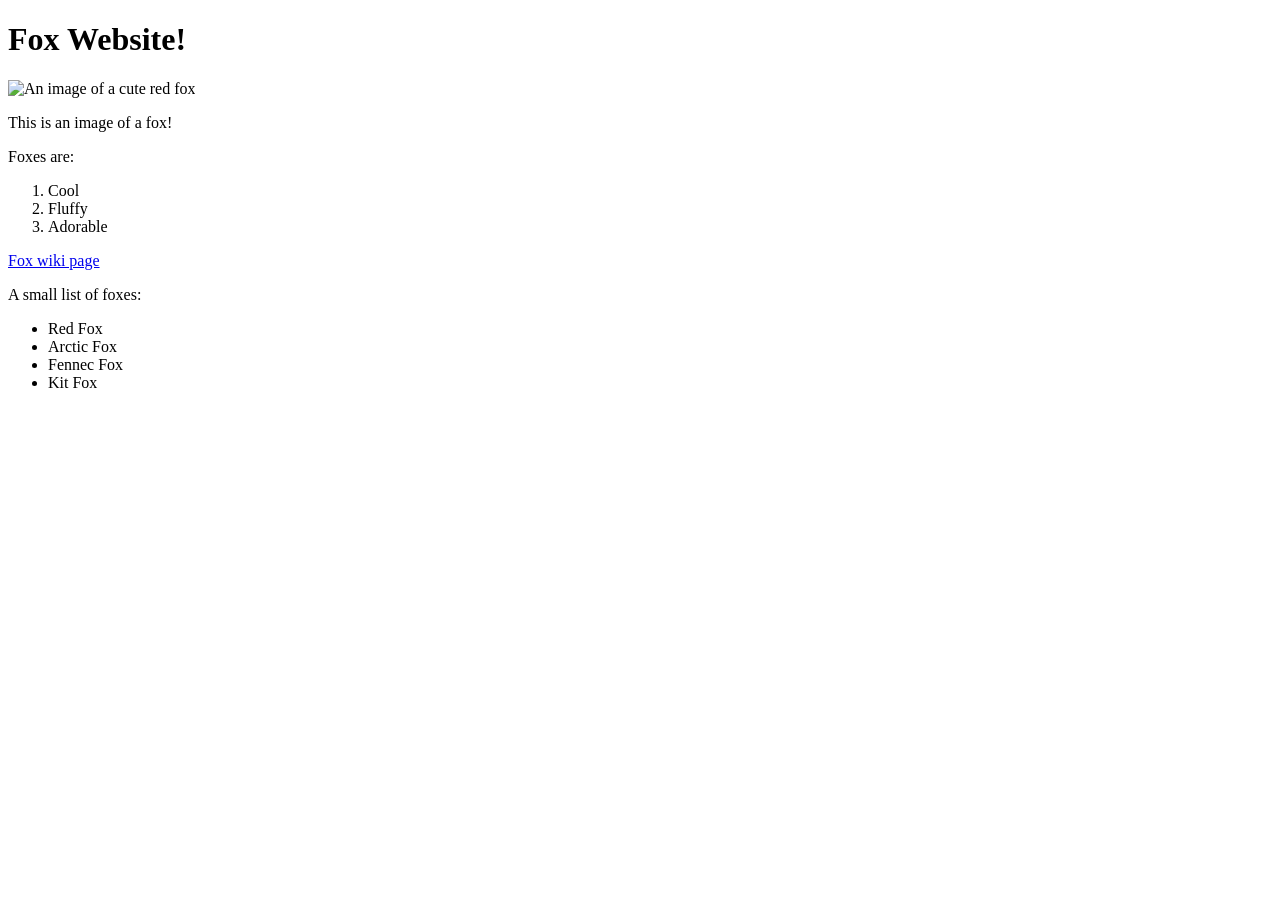
==== First Website/index.html @ b7381a7c "Add files via upload" ====
<!doctype html>
<html lang="en-US">
  <head>
    <meta charset="utf-8" />
    <meta name="viewport" content="width=device-width" />
    <!-- Name of the tab: -->
    <title>Foxes!</title>
  </head>
  <body>
    <!-- The title: -->
    <h1>Fox Website!</h1>
    <!-- Image of a fox: -->
    <img src="image/bobby_fox_small.webp" alt="An image of a cute red fox" />
    <!-- Paragraphs: -->
    <p>This is an image of a fox!</p>
    <p>Foxes are:</p>
    <!-- Ordered list: -->
    <ol>
        <li>Cool</li>
        <li>Fluffy</li>
        <li>Adorable</li>
    </ol>
    <!-- Link to fox wiki pages: -->
    <a href="https://en.wikipedia.org/wiki/Fox">Fox wiki page</a>
    <p>A small list of foxes:</p>
    <!-- Unordered list: -->
    <ul>
        <li>Red Fox</li>
        <li>Arctic Fox</li>
        <li>Fennec Fox</li>
        <li>Kit Fox</li>
    </ul>
  </body>
</html>
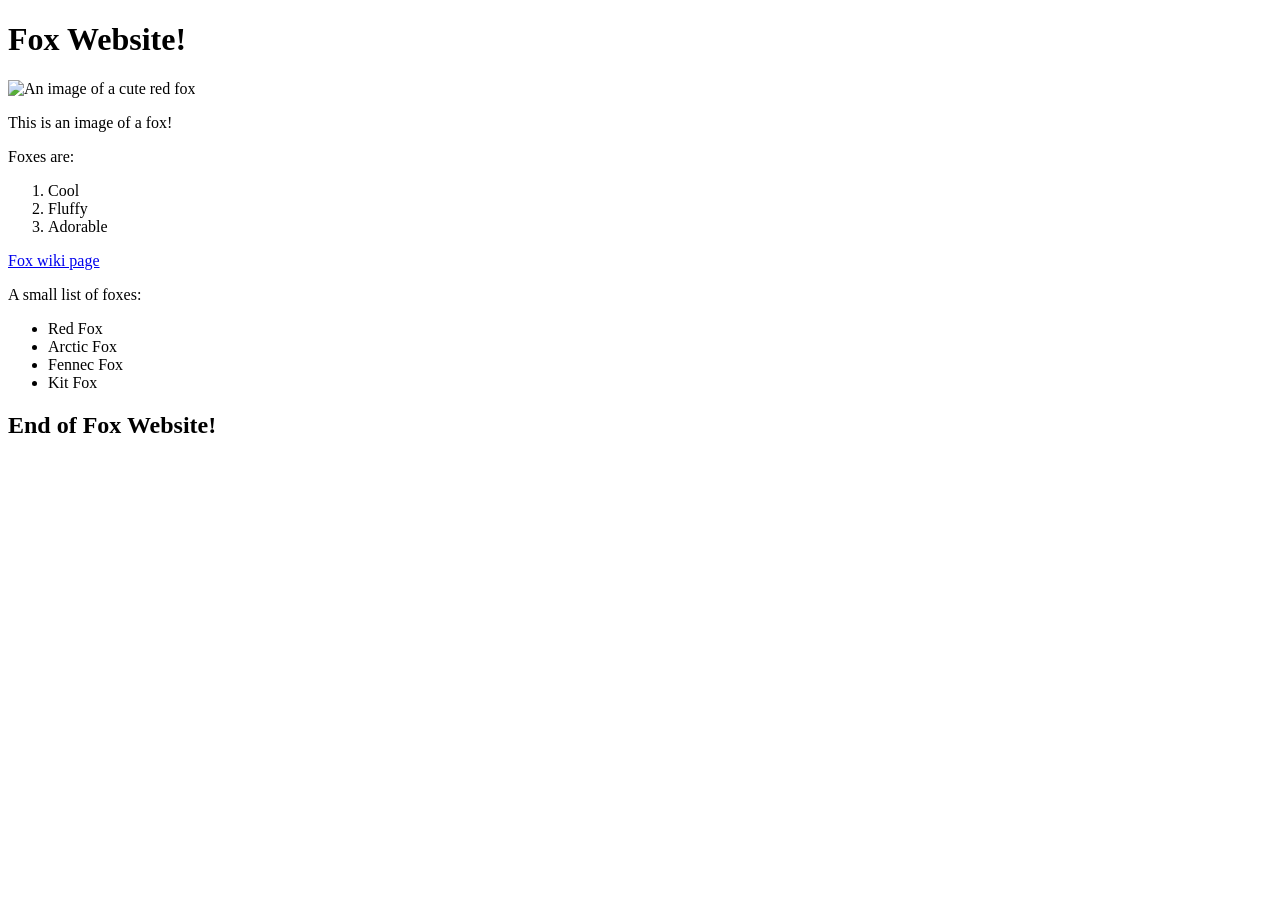
==== commit a618dab3: "second header" ====
--- a/First Website/index.html
+++ b/First Website/index.html
@@ -30,5 +30,6 @@
         <li>Fennec Fox</li>
         <li>Kit Fox</li>
     </ul>
+    <h2>End of Fox Website!</h2>
   </body>
 </html>
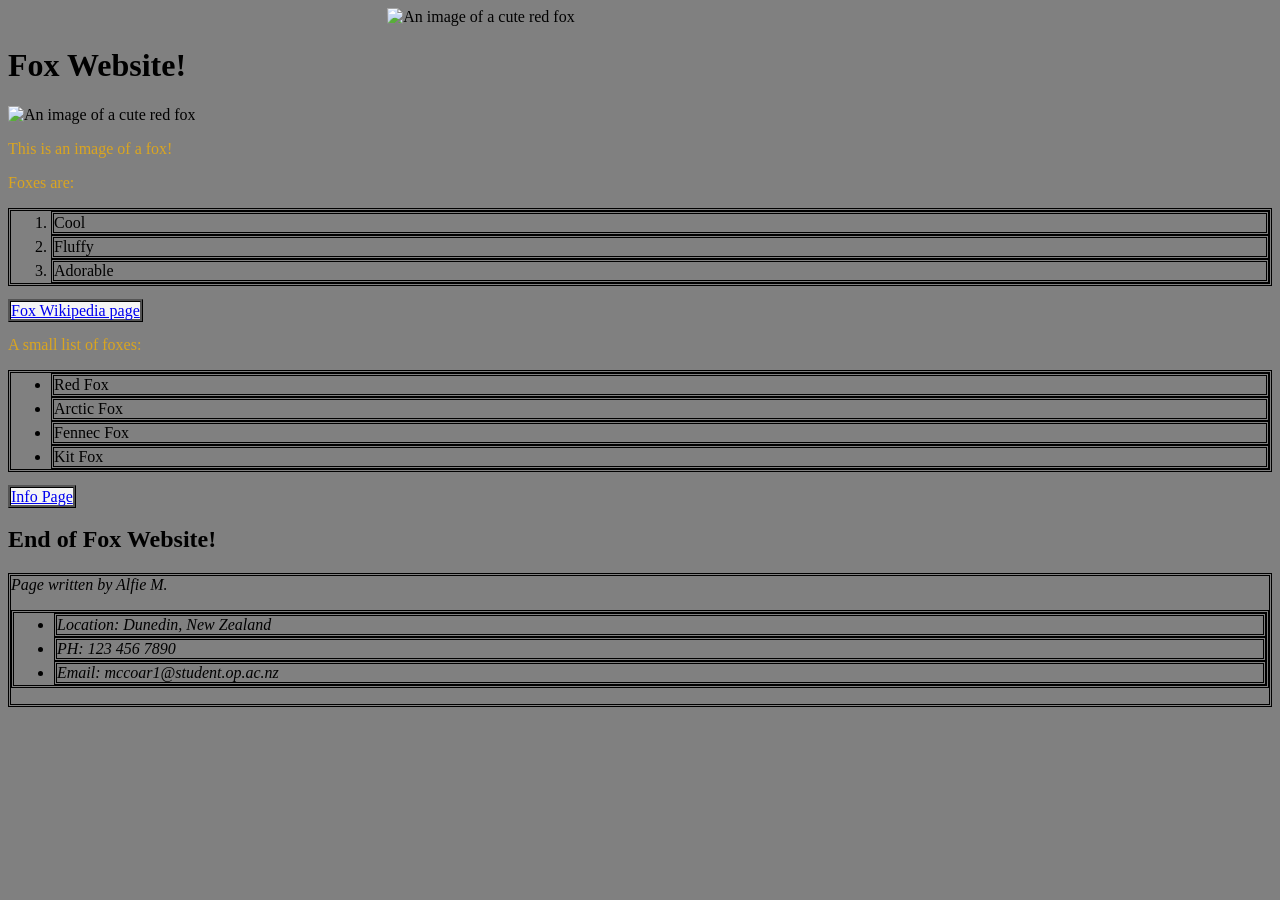
==== commit 2b6ba8e3: "Updates to first page" ====
--- a/First Website/index.html
+++ b/First Website/index.html
@@ -5,8 +5,10 @@
     <meta name="viewport" content="width=device-width" />
     <!-- Name of the tab: -->
     <title>Foxes!</title>
+    <link rel="stylesheet" href="styles.css"/>
   </head>
   <body>
+    <img id="banner" src="image/banner.jpg" alt="An image of a cute red fox" />
     <!-- The title: -->
     <h1>Fox Website!</h1>
     <!-- Image of a fox: -->
@@ -21,7 +23,7 @@
         <li>Adorable</li>
     </ol>
     <!-- Link to fox wiki pages: -->
-    <a href="https://en.wikipedia.org/wiki/Fox">Fox wiki page</a>
+    <a id="wikiP" href="https://en.wikipedia.org/wiki/Fox">Fox Wikipedia page</a>
     <p>A small list of foxes:</p>
     <!-- Unordered list: -->
     <ul>
@@ -30,6 +32,16 @@
         <li>Fennec Fox</li>
         <li>Kit Fox</li>
     </ul>
+    <!-- Takes user to second page: -->
+    <a id="nPage" href="Page2.html">Info Page</a>
     <h2>End of Fox Website!</h2>
+    <address>
+      Page written by Alfie M.
+      <ul>
+        <li>Location: Dunedin, New Zealand</li>
+        <li>PH: 123 456 7890</li>
+        <li>Email: mccoar1@student.op.ac.nz</li>
+      </ul>
+    </address>
   </body>
 </html>
--- a/First Website/styles.css
+++ b/First Website/styles.css
@@ -0,0 +1,41 @@
+p {
+    color:goldenrod;
+}
+
+body {
+    background-color: grey;
+}
+
+table, tr, td {
+    border-style: groove;
+    border-color: black;
+}
+
+#nPage {
+    border-style: ridge;
+    border-color: black;
+    background-color: whitesmoke;
+}
+
+#banner {
+    display: block; 
+    max-width: 40%;
+    height: auto;
+    margin: 0 auto; 
+}
+
+ol, ul, li {
+    border-style: double;
+    border-color: black;
+}
+
+address {
+    border-style: double;
+    border-color: black;
+}
+
+#wikiP {
+    border-style: ridge;
+    border-color: black;
+    background-color: whitesmoke;
+}
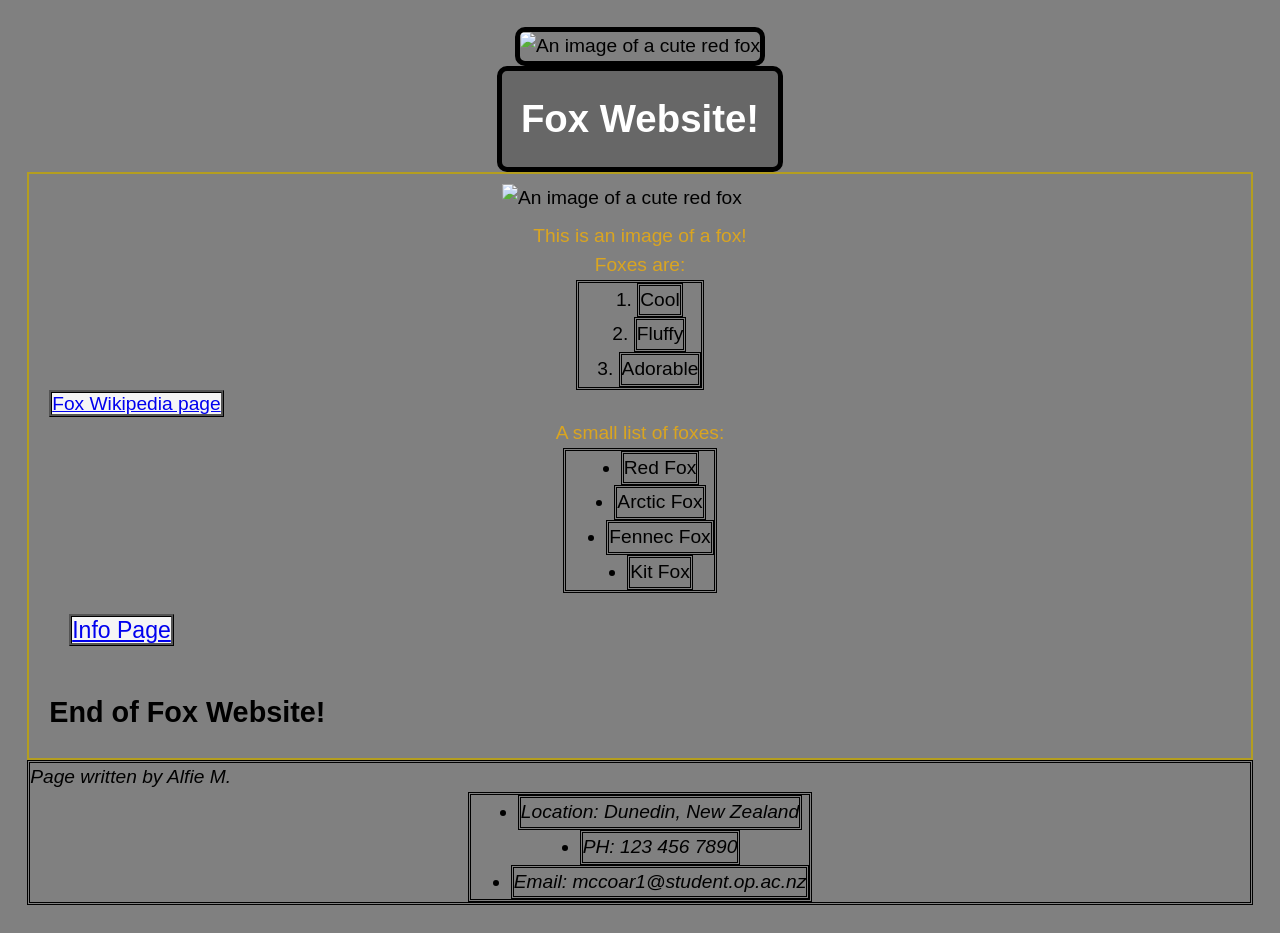
==== commit 26445958: "Updated work from class" ====
--- a/First Website/index.html
+++ b/First Website/index.html
@@ -10,9 +10,14 @@
   <body>
     <img id="banner" src="image/banner.jpg" alt="An image of a cute red fox" />
     <!-- The title: -->
+    <div class ="header">
     <h1>Fox Website!</h1>
+    </div>
+    <div class="data">
     <!-- Image of a fox: -->
+     <div class = "img">
     <img src="image/bobby_fox_small.webp" alt="An image of a cute red fox" />
+    </div>
     <!-- Paragraphs: -->
     <p>This is an image of a fox!</p>
     <p>Foxes are:</p>
@@ -33,8 +38,11 @@
         <li>Kit Fox</li>
     </ul>
     <!-- Takes user to second page: -->
+     <div class="button">
     <a id="nPage" href="Page2.html">Info Page</a>
+    </div>
     <h2>End of Fox Website!</h2>
+    </div>
     <address>
       Page written by Alfie M.
       <ul>
--- a/First Website/styles.css
+++ b/First Website/styles.css
@@ -1,5 +1,7 @@
 p {
+    width: fit-content;
     color:goldenrod;
+    margin: 0 auto;
 }
 
 body {
@@ -9,6 +11,8 @@
 table, tr, td {
     border-style: groove;
     border-color: black;
+    margin: 0 auto;
+    background-color: #18ffd8;
 }
 
 #nPage {
@@ -17,16 +21,11 @@
     background-color: whitesmoke;
 }
 
-#banner {
-    display: block; 
-    max-width: 40%;
-    height: auto;
-    margin: 0 auto; 
-}
-
 ol, ul, li {
+    margin: 0 auto;
     border-style: double;
     border-color: black;
+    width: fit-content;
 }
 
 address {
@@ -38,4 +37,87 @@
     border-style: ridge;
     border-color: black;
     background-color: whitesmoke;
+    margin: 0 auto;
+}
+
+h1{
+    margin: 0 auto;
+    box-sizing: border-box;
+    padding: 0.5em;
+    border: 5px solid black;
+    border-radius: 10px;
+    width: fit-content;
+    text-align: center;
+}
+
+#banner{
+    margin: 0 auto;
+    width: fit-content;
+    box-sizing: border-box;
+    border: 5px solid black;
+    border-radius: 10px;
+    display: block; 
+    max-width: 40%;
+    height: auto;
+}
+
+body {
+  padding: 1em;
+  font: 1.2em / 1.5 sans-serif;
+}
+
+* {
+  box-sizing: border-box;
+}
+
+.banner {
+  padding: 0.5em;
+}
+
+.banner {
+  border: 5px solid black;
+  border-radius: 10px;
+  background-size: cover;  
+}
+
+h1 {
+  background-color: rgb(0 0 0 / 20%);
+  color: white;
+}
+
+.data {
+  padding: 0 20px;
+  height: calc(100% - 200px);
+  border: 2px solid #b49e20;
+  overflow: auto;
+}
+
+.button {
+  flex: 10;
+  height: 100%;
+  font-size: 1.2em;
+  color: white;
+}
+
+.button {
+  justify-content: space-around;
+  gap: 20px;
+  padding: 20px;
+  margin: 0 auto;
+}
+
+.img {
+  max-width: 25%;
+  height: auto;
+  margin: 0 auto;
+  padding: 0.5em;
+}
+
+.tableTitle {
+  padding: 20px;
+  font-style: italic;
+  caption-side: bottom;
+  color: #666666;
+  text-align: right;
+  letter-spacing: 1px; 
 }
